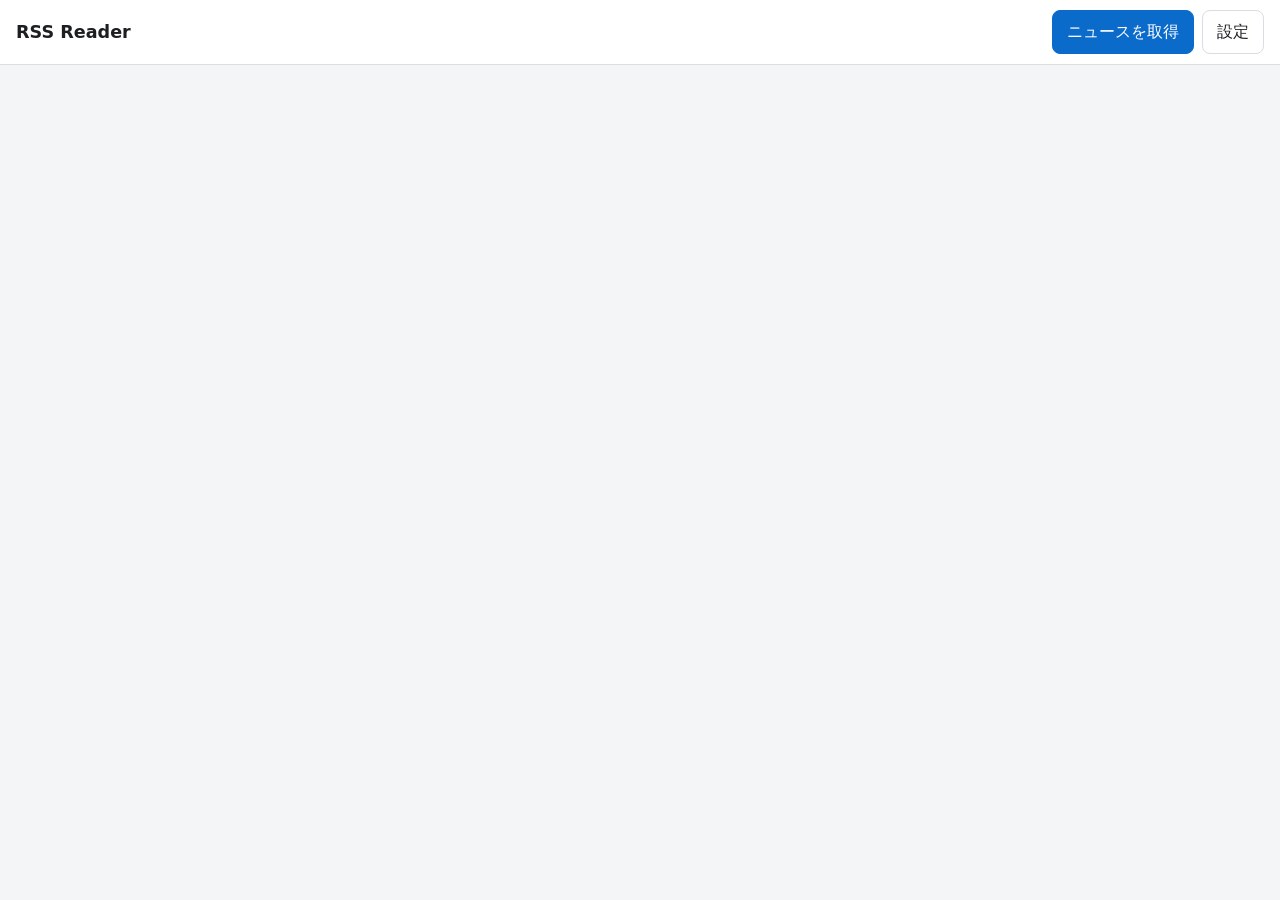
==== index.html @ 46532d04 "Add RSS reader web app (GitHub Pages + Azure Logic Apps) Co-authored-by: Copilot <223556219+Copilot@" ====
<!DOCTYPE html>
<html lang="ja">
<head>
  <meta charset="utf-8">
  <meta name="viewport" content="width=device-width, initial-scale=1">
  <meta http-equiv="Content-Security-Policy"
        content="default-src 'none'; script-src 'self'; style-src 'self'; connect-src https://*.logic.azure.com; base-uri 'none'; form-action 'none'">
  <meta name="referrer" content="no-referrer">
  <meta name="robots" content="noindex, nofollow">
  <title>RSS Reader</title>
  <link rel="stylesheet" href="style.css">
</head>
<body>
  <header class="topbar">
    <h1>RSS Reader</h1>
    <div class="actions">
      <button id="fetchBtn" type="button" class="primary">ニュースを取得</button>
      <button id="settingsBtn" type="button" aria-expanded="false" aria-controls="settings">設定</button>
    </div>
  </header>

  <section id="settings" class="settings" hidden>
    <label for="endpoint">Logic Apps の HTTP URL（この端末のブラウザにのみ保存されます）</label>
    <input id="endpoint" type="password" autocomplete="off" spellcheck="false"
           placeholder="https://prod-xx.japaneast.logic.azure.com:443/workflows/...">
    <div class="row">
      <button id="saveBtn" type="button" class="primary">保存</button>
      <button id="clearBtn" type="button">URLと取得結果を削除</button>
    </div>
  </section>

  <main>
    <p id="status" role="status" aria-live="polite"></p>
    <div id="filterRow" class="filter" hidden>
      <input id="filter" type="search" placeholder="キーワードで絞り込み" autocomplete="off">
    </div>
    <ul id="cards" class="cards"></ul>
  </main>

  <script src="app.js"></script>
</body>
</html>
---- style.css ----
:root {
  color-scheme: light dark;
  --bg: #f4f5f7;
  --fg: #1c1e21;
  --card: #fff;
  --muted: #65676b;
  --accent: #0b6bcb;
  --border: #dadde1;
}
@media (prefers-color-scheme: dark) {
  :root {
    --bg: #18191a;
    --fg: #e4e6eb;
    --card: #242526;
    --muted: #b0b3b8;
    --accent: #4599ff;
    --border: #3e4042;
  }
}
* { box-sizing: border-box; }
body {
  margin: 0;
  background: var(--bg);
  color: var(--fg);
  font-family: system-ui, -apple-system, "Segoe UI", "Hiragino Sans", "Yu Gothic UI", sans-serif;
  line-height: 1.6;
}
.topbar {
  position: sticky;
  top: 0;
  z-index: 1;
  display: flex;
  justify-content: space-between;
  align-items: center;
  gap: 8px;
  padding: 10px 16px;
  background: var(--card);
  border-bottom: 1px solid var(--border);
}
.topbar h1 { margin: 0; font-size: 1.1rem; }
.actions { display: flex; gap: 8px; }
button {
  font: inherit;
  padding: 8px 14px;
  border: 1px solid var(--border);
  border-radius: 8px;
  background: var(--card);
  color: var(--fg);
  cursor: pointer;
}
button.primary { background: var(--accent); border-color: var(--accent); color: #fff; }
button:disabled { opacity: .6; cursor: progress; }
.settings, main { max-width: 960px; margin: 0 auto; padding: 12px 16px; }
.settings label { display: block; font-size: .9rem; color: var(--muted); margin-bottom: 4px; }
.settings input, .filter input {
  width: 100%;
  font: inherit;
  padding: 10px;
  border: 1px solid var(--border);
  border-radius: 8px;
  background: var(--card);
  color: var(--fg);
}
.row { display: flex; gap: 8px; margin-top: 8px; flex-wrap: wrap; }
#status { color: var(--muted); min-height: 1.6em; margin: 0 0 8px; }
#status.error { color: #d93025; }
.filter { margin-bottom: 12px; }
.cards {
  list-style: none;
  margin: 0;
  padding: 0;
  display: grid;
  grid-template-columns: repeat(auto-fill, minmax(280px, 1fr));
  gap: 12px;
}
.card {
  display: flex;
  flex-direction: column;
  gap: 6px;
  padding: 14px;
  background: var(--card);
  border: 1px solid var(--border);
  border-radius: 12px;
}
.card h2 { margin: 0; font-size: 1rem; line-height: 1.4; }
.card h2 a { color: var(--accent); text-decoration: none; }
.card h2 a:hover { text-decoration: underline; }
.meta { font-size: .8rem; color: var(--muted); }
.summary {
  margin: 0;
  font-size: .9rem;
  display: -webkit-box;
  -webkit-line-clamp: 4;
  line-clamp: 4;
  -webkit-box-orient: vertical;
  overflow: hidden;
  overflow-wrap: anywhere;
}
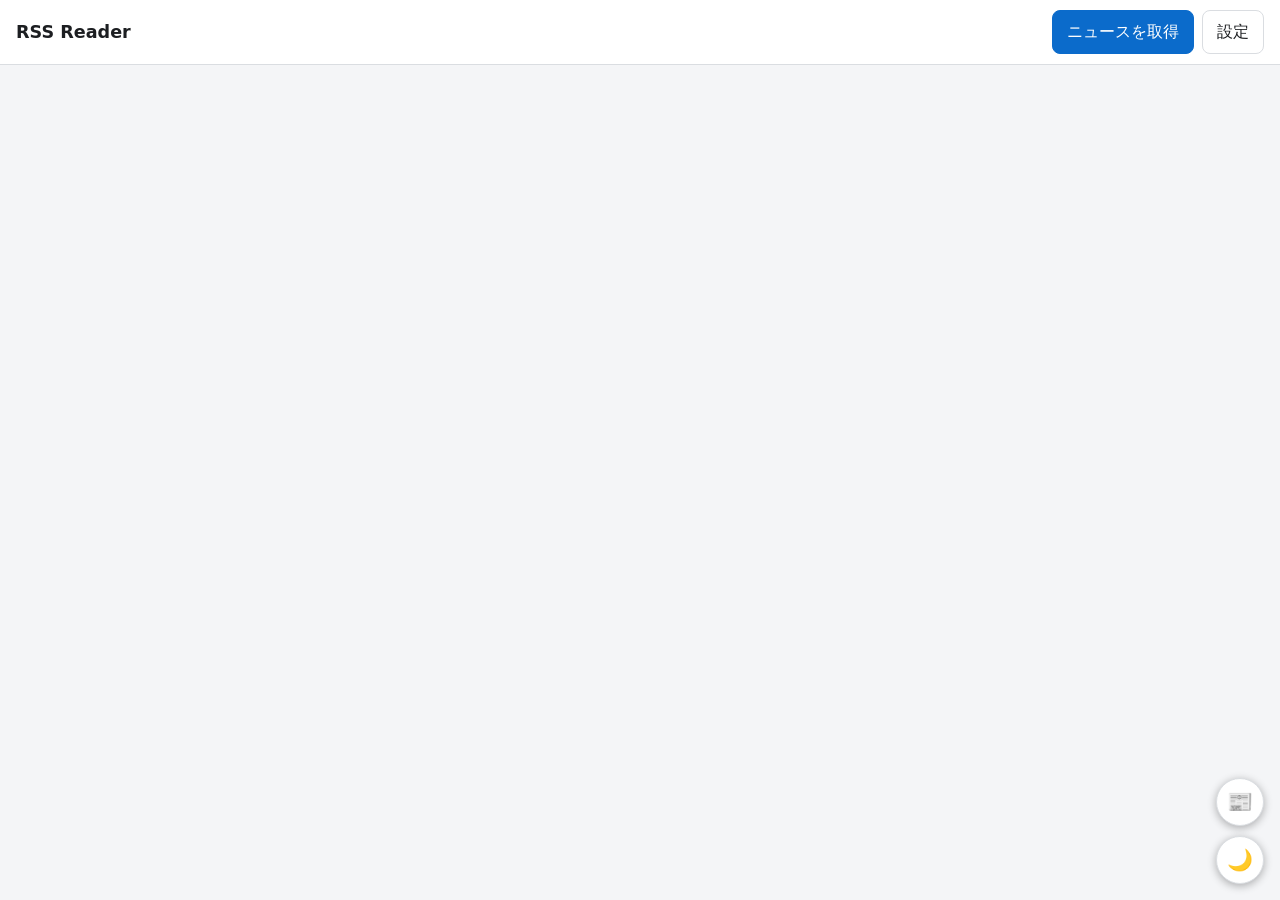
==== commit dd7facd1: "Fabicon追加、iOS対策追加" ====
--- a/index.html
+++ b/index.html
@@ -4,10 +4,16 @@
   <meta charset="utf-8">
   <meta name="viewport" content="width=device-width, initial-scale=1">
   <meta http-equiv="Content-Security-Policy"
-        content="default-src 'none'; script-src 'self'; style-src 'self'; connect-src https://*.logic.azure.com; base-uri 'none'; form-action 'none'">
+        content="default-src 'none'; img-src 'self'; script-src 'self'; style-src 'self'; connect-src https://*.logic.azure.com; base-uri 'none'; form-action 'none'">
   <meta name="referrer" content="no-referrer">
+  <meta name="theme-color" content="#ffffff">
   <meta name="robots" content="noindex, nofollow">
+  <meta name="apple-mobile-web-app-title" content="News">
   <title>RSS Reader</title>
+  <link rel="icon" type="image/svg+xml" href="favicon.svg">
+  <link rel="icon" type="image/png" sizes="32x32" href="favicon-32.png">
+  <link rel="apple-touch-icon" href="apple-touch-icon.png">
+  <script src="theme-init.js"></script>
   <link rel="stylesheet" href="style.css">
 </head>
 <body>
@@ -21,7 +27,7 @@
 
   <section id="settings" class="settings" hidden>
     <label for="endpoint">Logic Apps の HTTP URL（この端末のブラウザにのみ保存されます）</label>
-    <input id="endpoint" type="password" autocomplete="off" spellcheck="false"
+    <input id="endpoint" type="password"     autocomplete="off" autocapitalize="off" autocorrect="off" spellcheck="false"
            placeholder="https://prod-xx.japaneast.logic.azure.com:443/workflows/...">
     <div class="row">
       <button id="saveBtn" type="button" class="primary">保存</button>
@@ -37,6 +43,11 @@
     <ul id="cards" class="cards"></ul>
   </main>
 
+  <div class="fab-group">
+    <button id="viewBtn" type="button" class="fab" aria-label="表示切替"></button>
+    <button id="themeBtn" type="button" class="fab" aria-label="テーマ切替"></button>
+  </div>
+
   <script src="app.js"></script>
 </body>
 </html>
--- a/style.css
+++ b/style.css
@@ -1,5 +1,5 @@
 :root {
-  color-scheme: light dark;
+  color-scheme: light;
   --bg: #f4f5f7;
   --fg: #1c1e21;
   --card: #fff;
@@ -7,15 +7,14 @@
   --accent: #0b6bcb;
   --border: #dadde1;
 }
-@media (prefers-color-scheme: dark) {
-  :root {
-    --bg: #18191a;
-    --fg: #e4e6eb;
-    --card: #242526;
-    --muted: #b0b3b8;
-    --accent: #4599ff;
-    --border: #3e4042;
-  }
+:root[data-theme="dark"] {
+  color-scheme: dark;
+  --bg: #18191a;
+  --fg: #e4e6eb;
+  --card: #242526;
+  --muted: #b0b3b8;
+  --accent: #4599ff;
+  --border: #3e4042;
 }
 * { box-sizing: border-box; }
 body {
@@ -86,6 +85,27 @@
 .card h2 a { color: var(--accent); text-decoration: none; }
 .card h2 a:hover { text-decoration: underline; }
 .meta { font-size: .8rem; color: var(--muted); }
+.fab-group {
+  position: fixed;
+  right: calc(16px + env(safe-area-inset-right));
+  bottom: calc(16px + env(safe-area-inset-bottom));
+  display: flex;
+  flex-direction: column;
+  gap: 10px;
+}
+.fab {
+  width: 48px;
+  height: 48px;
+  padding: 0;
+  border-radius: 50%;
+  font-size: 1.3rem;
+  line-height: 1;
+  box-shadow: 0 2px 8px rgba(0, 0, 0, .3);
+}
+body.titles-only .summary { display: none; }
+body.titles-only .cards { gap: 8px; }
+body.titles-only .card { padding: 10px 14px; }
+.cards { padding-bottom: 130px; }
 .summary {
   margin: 0;
   font-size: .9rem;
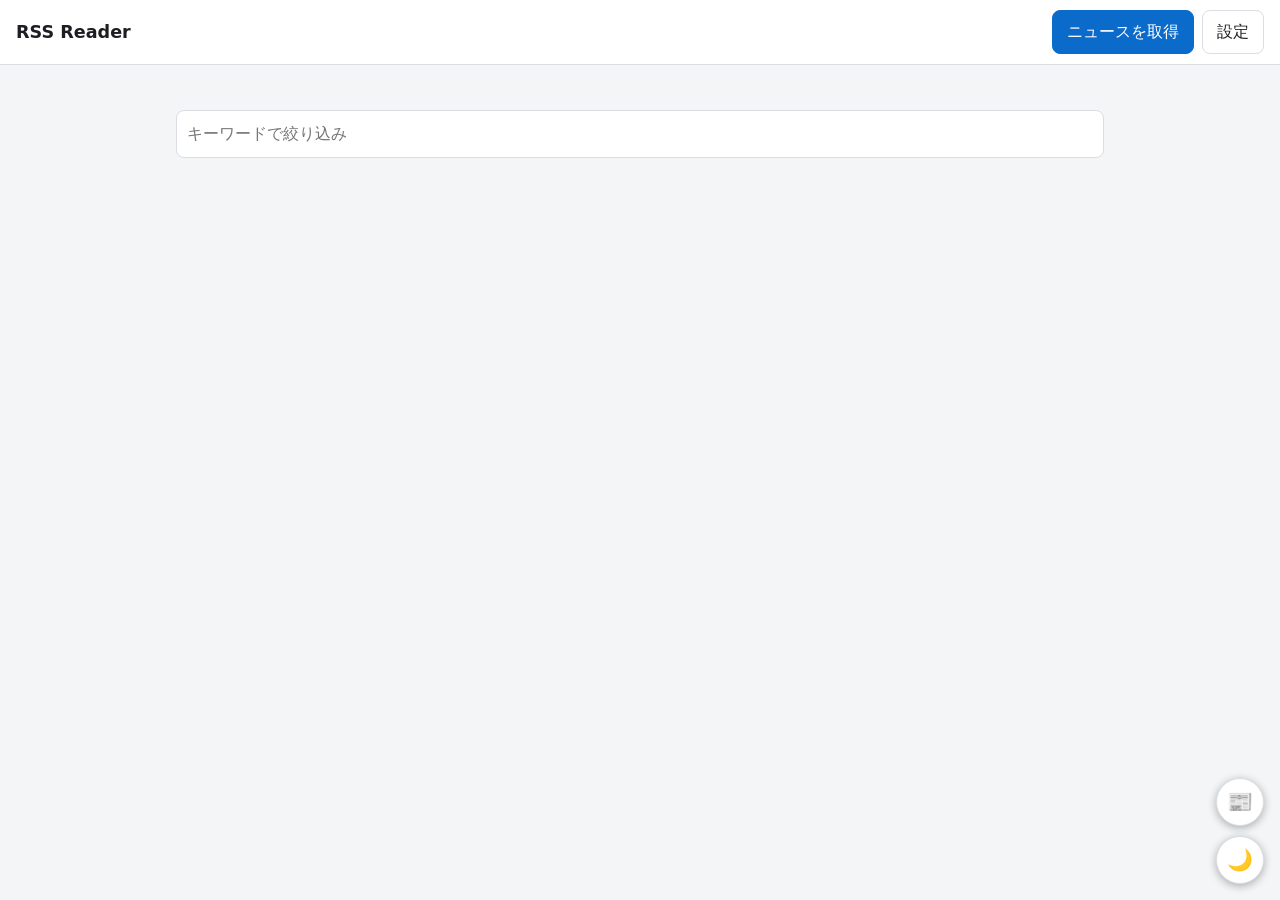
==== commit 62fab3a8: "20261116 既読/未読判定追加" ====
--- a/index.html
+++ b/index.html
@@ -39,8 +39,9 @@
     <p id="status" role="status" aria-live="polite"></p>
     <div id="filterRow" class="filter" hidden>
       <input id="filter" type="search" placeholder="キーワードで絞り込み" autocomplete="off">
+      <button id="readAllBtn" type="button" hidden>全て既読</button>
     </div>
-    <ul id="cards" class="cards"></ul>
+    <div id="groups"></div>
   </main>
 
   <div class="fab-group">
--- a/style.css
+++ b/style.css
@@ -63,7 +63,25 @@
 .row { display: flex; gap: 8px; margin-top: 8px; flex-wrap: wrap; }
 #status { color: var(--muted); min-height: 1.6em; margin: 0 0 8px; }
 #status.error { color: #d93025; }
-.filter { margin-bottom: 12px; }
+.filter { margin-bottom: 12px; display: flex; gap: 8px; }
+.filter input { flex: 1; min-width: 0; }
+.filter button { white-space: nowrap; }
+.filter button[hidden] { display: none; }
+.new-label {
+  display: inline-block;
+  margin-right: 6px;
+  padding: 0 7px;
+  font-size: .7rem;
+  font-weight: 700;
+  line-height: 1.6;
+  color: #fff;
+  background: #e53935;
+  border-radius: 999px;
+  vertical-align: middle;
+}
+.new-label[hidden] { display: none; }
+.group > summary .new-label { margin: 0; }
+.card.is-new { border-left: 4px solid #e53935; }
 .cards {
   list-style: none;
   margin: 0;
@@ -105,7 +123,43 @@
 body.titles-only .summary { display: none; }
 body.titles-only .cards { gap: 8px; }
 body.titles-only .card { padding: 10px 14px; }
-.cards { padding-bottom: 130px; }
+#groups { padding-bottom: 130px; }
+.group { margin-bottom: 12px; }
+.group > summary {
+  display: flex;
+  align-items: center;
+  gap: 8px;
+  padding: 10px 14px;
+  margin-bottom: 10px;
+  font-weight: 600;
+  background: var(--card);
+  border: 1px solid var(--border);
+  border-radius: 10px;
+  cursor: pointer;
+  list-style: none;
+}
+.group > summary::-webkit-details-marker { display: none; }
+.group > summary::before {
+  content: "▶";
+  font-size: .75rem;
+  color: var(--muted);
+  transition: transform .15s;
+}
+.group[open] > summary::before { transform: rotate(90deg); }
+.subgroups { margin-left: 12px; padding-left: 10px; border-left: 2px solid var(--border); }
+.group.sub { margin-bottom: 8px; }
+.group.region > summary { font-weight: 600; }
+.group.sub > summary { font-weight: 500; padding: 8px 12px; margin-bottom: 8px; }
+.count {
+  margin-left: auto;
+  min-width: 1.8em;
+  padding: 0 8px;
+  text-align: center;
+  font-size: .8rem;
+  color: var(--muted);
+  border: 1px solid var(--border);
+  border-radius: 999px;
+}
 .summary {
   margin: 0;
   font-size: .9rem;
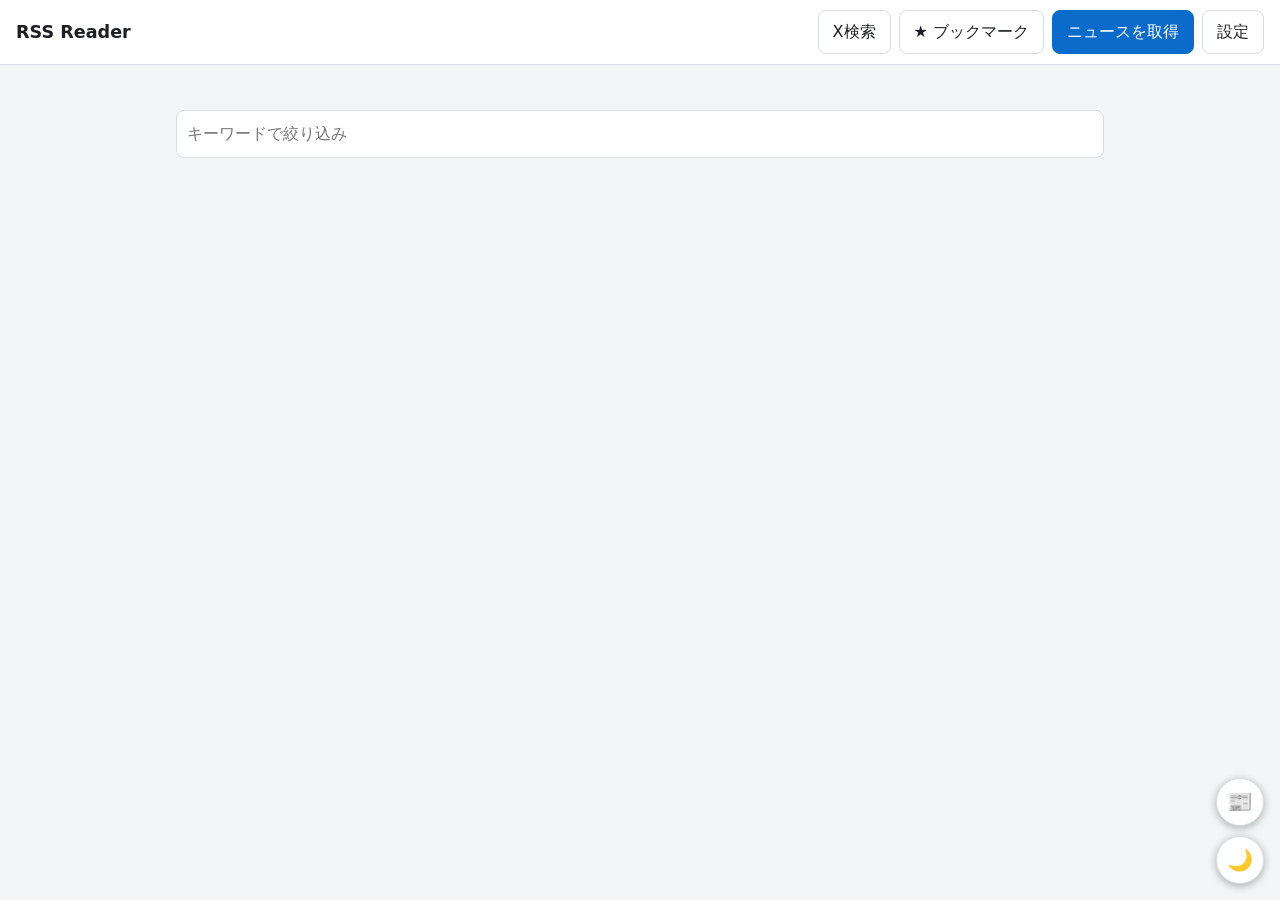
==== commit 8f757964: "20261122 AddFeatuerSearchTweet" ====
--- a/index.html
+++ b/index.html
@@ -20,6 +20,8 @@
   <header class="topbar">
     <h1>RSS Reader</h1>
     <div class="actions">
+      <a class="nav-button" href="search.html">X検索</a>
+      <a class="nav-button" href="search.html#bookmarks">★ ブックマーク</a>
       <button id="fetchBtn" type="button" class="primary">ニュースを取得</button>
       <button id="settingsBtn" type="button" aria-expanded="false" aria-controls="settings">設定</button>
     </div>
@@ -49,6 +51,7 @@
     <button id="themeBtn" type="button" class="fab" aria-label="テーマ切替"></button>
   </div>
 
+  <script src="bookmarks.js"></script>
   <script src="app.js"></script>
 </body>
 </html>
--- a/style.css
+++ b/style.css
@@ -37,7 +37,20 @@
   border-bottom: 1px solid var(--border);
 }
 .topbar h1 { margin: 0; font-size: 1.1rem; }
-.actions { display: flex; gap: 8px; }
+.actions { display: flex; gap: 8px; flex-wrap: wrap; }
+.nav-button {
+  display: inline-flex;
+  align-items: center;
+  padding: 8px 14px;
+  border: 1px solid var(--border);
+  border-radius: 8px;
+  background: var(--card);
+  color: var(--fg);
+  text-decoration: none;
+}
+@media (max-width: 500px) {
+  .topbar { flex-wrap: wrap; }
+}
 button {
   font: inherit;
   padding: 8px 14px;
@@ -91,6 +104,7 @@
   gap: 12px;
 }
 .card {
+  position: relative;
   display: flex;
   flex-direction: column;
   gap: 6px;
@@ -99,10 +113,24 @@
   border: 1px solid var(--border);
   border-radius: 12px;
 }
-.card h2 { margin: 0; font-size: 1rem; line-height: 1.4; }
+.card h2 { margin: 0; font-size: 1rem; line-height: 1.4; padding-right: 36px; }
 .card h2 a { color: var(--accent); text-decoration: none; }
 .card h2 a:hover { text-decoration: underline; }
 .meta { font-size: .8rem; color: var(--muted); }
+.bm-btn {
+  position: absolute;
+  top: 6px;
+  right: 6px;
+  min-width: 36px;
+  min-height: 36px;
+  padding: 0;
+  border: 0;
+  background: transparent;
+  color: var(--muted);
+  font-size: 1.3rem;
+  line-height: 1;
+}
+.bm-btn.on { color: #f5a623; }
 .fab-group {
   position: fixed;
   right: calc(16px + env(safe-area-inset-right));
